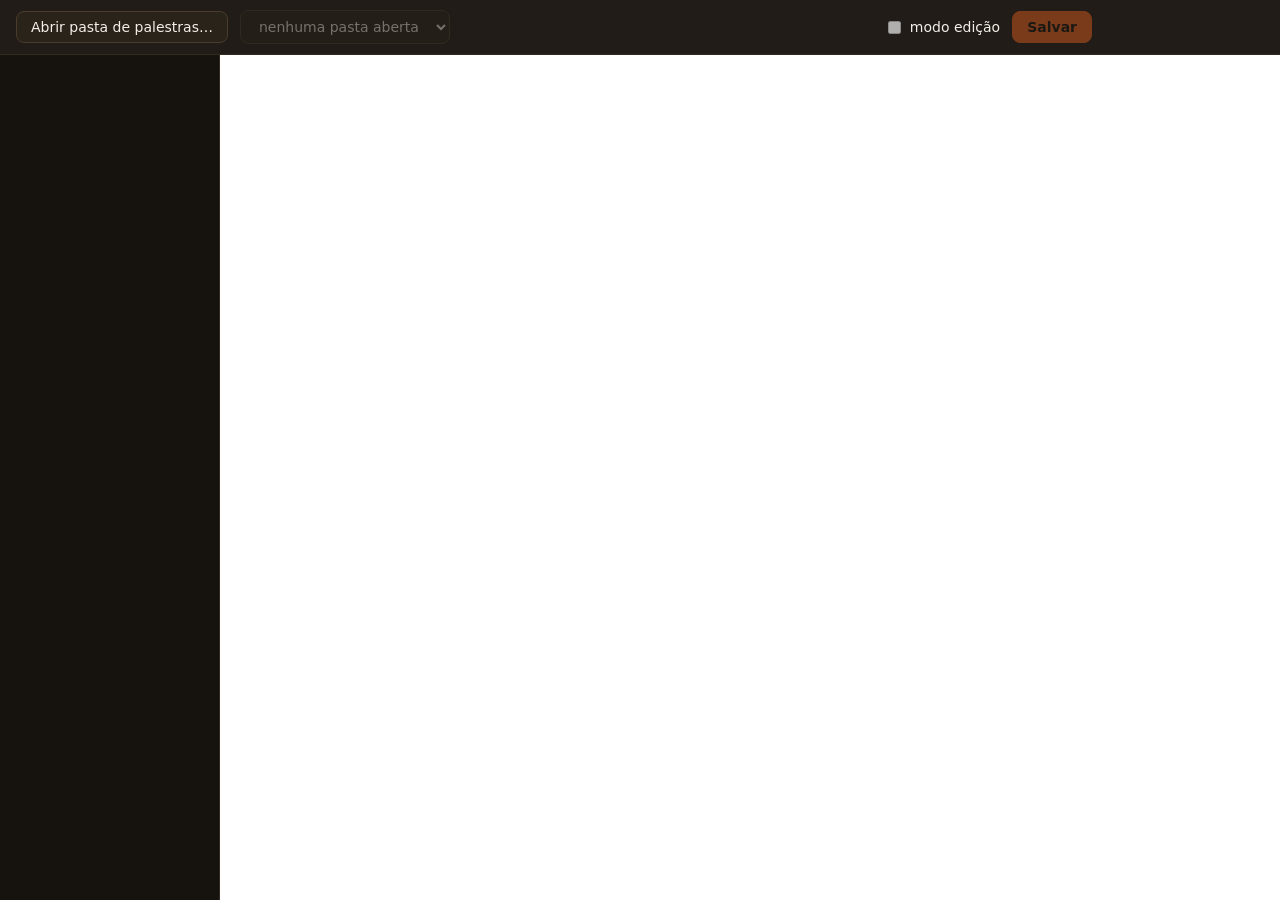
==== _editor/index.html @ d5e9e1f6 "feat: local visual editor for touching up talk decks Zero-build, zero-dependency tool (_editor/) usi" ====
<!doctype html>
<html lang="pt-BR">
<head>
<meta charset="utf-8">
<meta name="viewport" content="width=device-width,initial-scale=1">
<title>Editor de palestras</title>
<link rel="stylesheet" href="style.css">
</head>
<body>

<header class="toolbar">
  <button id="btn-open">Abrir pasta de palestras…</button>
  <select id="talk-picker" disabled>
    <option value="">nenhuma pasta aberta</option>
  </select>
  <span class="spacer"></span>
  <label class="edit-toggle">
    <input type="checkbox" id="edit-mode" disabled>
    modo edição
  </label>
  <button id="btn-save" disabled>Salvar</button>
  <span id="status" class="status"></span>
</header>

<div class="body">
  <nav id="slide-nav" class="slide-nav"></nav>
  <main class="preview-wrap">
    <iframe id="preview" title="Preview do slide"></iframe>
  </main>
</div>

<script type="module" src="editor.js"></script>
</body>
</html>
---- _editor/style.css ----
* { box-sizing: border-box; }
html, body {
  margin: 0;
  height: 100%;
  font-family: -apple-system, system-ui, "Segoe UI", sans-serif;
  background: #16130f;
  color: #f2eee8;
}
body { display: flex; flex-direction: column; }

.toolbar {
  display: flex;
  align-items: center;
  gap: 12px;
  padding: 10px 16px;
  background: #211c17;
  border-bottom: 1px solid #33291f;
  flex: none;
}
.toolbar button, .toolbar select {
  font: inherit;
  font-size: 14px;
  padding: 7px 14px;
  border-radius: 8px;
  border: 1px solid #4a3d2c;
  background: #2a231a;
  color: #f2eee8;
  cursor: pointer;
}
.toolbar button:disabled, .toolbar select:disabled { opacity: 0.4; cursor: not-allowed; }
.toolbar button:hover:not(:disabled) { border-color: #ff6a21; }
.spacer { flex: 1; }
.edit-toggle { display: flex; align-items: center; gap: 6px; font-size: 14px; }
#btn-save { background: #ff6a21; border-color: #ff6a21; color: #16130f; font-weight: 600; }
.status { font-size: 13px; color: #8a7e70; min-width: 160px; }
.status.error { color: #ff6a6a; }
.status.ok { color: #7ad67a; }

.body { flex: 1; display: flex; min-height: 0; }

.slide-nav {
  width: 220px;
  flex: none;
  overflow-y: auto;
  border-right: 1px solid #33291f;
  padding: 8px;
  display: flex;
  flex-direction: column;
  gap: 4px;
}
.slide-nav button {
  text-align: left;
  font: inherit;
  font-size: 13px;
  padding: 8px 10px;
  border-radius: 6px;
  border: 1px solid transparent;
  background: transparent;
  color: #cfc7ba;
  cursor: pointer;
}
.slide-nav button:hover { background: #2a231a; }
.slide-nav button.active { background: #2a231a; border-color: #ff6a21; color: #fff; }
.slide-nav .n { color: #8a7e70; margin-right: 6px; font-family: ui-monospace, monospace; }

.preview-wrap {
  flex: 1;
  display: flex;
  align-items: center;
  justify-content: center;
  background: #0d0b08;
  overflow: auto;
}
#preview {
  width: 100%;
  height: 100%;
  border: none;
  background: #fff;
}
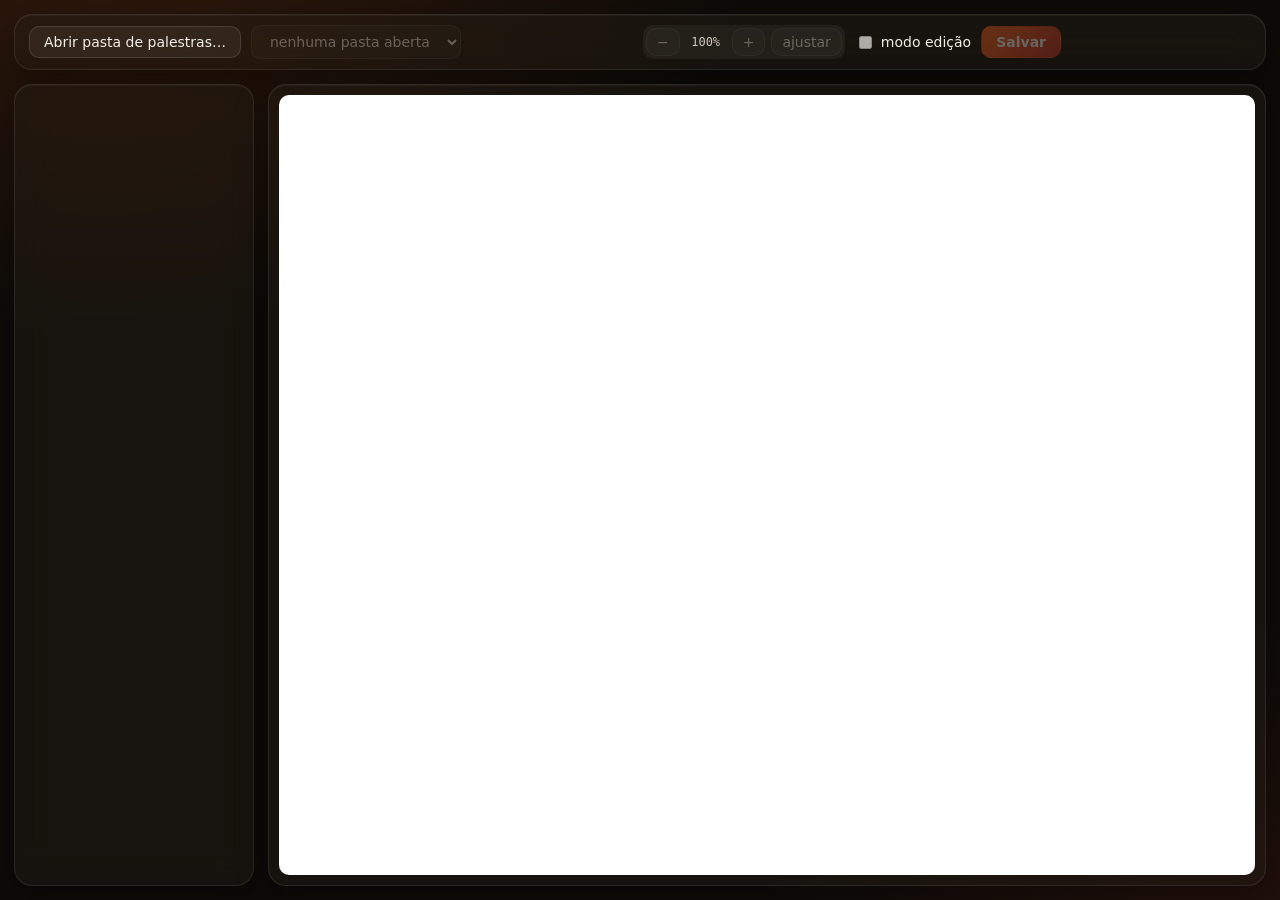
==== commit f21e40e9: "fix: editor cursor visibility, add zoom, glassmorphism redesign The source deck hides the real curso" ====
--- a/_editor/index.html
+++ b/_editor/index.html
@@ -14,6 +14,12 @@
     <option value="">nenhuma pasta aberta</option>
   </select>
   <span class="spacer"></span>
+  <div class="zoom-controls">
+    <button id="zoom-out" title="Diminuir zoom" disabled>−</button>
+    <span id="zoom-level">100%</span>
+    <button id="zoom-in" title="Aumentar zoom" disabled>+</button>
+    <button id="zoom-reset" title="Ajustar à tela" disabled>ajustar</button>
+  </div>
   <label class="edit-toggle">
     <input type="checkbox" id="edit-mode" disabled>
     modo edição
--- a/_editor/style.css
+++ b/_editor/style.css
@@ -3,77 +3,134 @@
   margin: 0;
   height: 100%;
   font-family: -apple-system, system-ui, "Segoe UI", sans-serif;
-  background: #16130f;
   color: #f2eee8;
 }
-body { display: flex; flex-direction: column; }
+body {
+  display: flex;
+  flex-direction: column;
+  gap: 14px;
+  padding: 14px;
+  background:
+    radial-gradient(1100px 700px at 8% -10%, rgba(255, 106, 33, 0.16), transparent 60%),
+    radial-gradient(900px 620px at 100% 110%, rgba(196, 52, 42, 0.14), transparent 60%),
+    #0d0b08;
+}
+
+/* ---------- glass panel base ---------- */
+.toolbar, .slide-nav, .preview-wrap {
+  background: rgba(33, 28, 23, 0.5);
+  backdrop-filter: blur(18px) saturate(150%);
+  -webkit-backdrop-filter: blur(18px) saturate(150%);
+  border: 1px solid rgba(255, 255, 255, 0.09);
+  border-radius: 18px;
+  box-shadow: 0 8px 32px rgba(0, 0, 0, 0.35), inset 0 1px 0 rgba(255, 255, 255, 0.05);
+}
 
 .toolbar {
   display: flex;
   align-items: center;
-  gap: 12px;
-  padding: 10px 16px;
-  background: #211c17;
-  border-bottom: 1px solid #33291f;
+  gap: 10px;
+  padding: 10px 14px;
   flex: none;
 }
 .toolbar button, .toolbar select {
   font: inherit;
   font-size: 14px;
   padding: 7px 14px;
-  border-radius: 8px;
-  border: 1px solid #4a3d2c;
-  background: #2a231a;
+  border-radius: 10px;
+  border: 1px solid rgba(255, 255, 255, 0.12);
+  background: rgba(255, 255, 255, 0.06);
   color: #f2eee8;
   cursor: pointer;
+  transition: background 0.15s ease, border-color 0.15s ease;
 }
-.toolbar button:disabled, .toolbar select:disabled { opacity: 0.4; cursor: not-allowed; }
-.toolbar button:hover:not(:disabled) { border-color: #ff6a21; }
+.toolbar button:hover:not(:disabled) {
+  border-color: rgba(255, 106, 33, 0.6);
+  background: rgba(255, 106, 33, 0.12);
+}
+.toolbar button:disabled, .toolbar select:disabled { opacity: 0.35; cursor: not-allowed; }
+.toolbar select option { background: #211c17; color: #f2eee8; }
+
 .spacer { flex: 1; }
-.edit-toggle { display: flex; align-items: center; gap: 6px; font-size: 14px; }
-#btn-save { background: #ff6a21; border-color: #ff6a21; color: #16130f; font-weight: 600; }
-.status { font-size: 13px; color: #8a7e70; min-width: 160px; }
-.status.error { color: #ff6a6a; }
-.status.ok { color: #7ad67a; }
+.edit-toggle { display: flex; align-items: center; gap: 6px; font-size: 14px; white-space: nowrap; }
 
-.body { flex: 1; display: flex; min-height: 0; }
+.zoom-controls {
+  display: flex;
+  align-items: center;
+  gap: 6px;
+  padding: 3px;
+  border-radius: 10px;
+  background: rgba(255, 255, 255, 0.05);
+}
+.zoom-controls button {
+  padding: 5px 10px !important;
+  min-width: 32px;
+}
+#zoom-level { font-size: 12px; color: #cfc7ba; font-family: ui-monospace, monospace; min-width: 40px; text-align: center; }
+
+#btn-save {
+  background: linear-gradient(135deg, #ff6a21, #c4342a);
+  border-color: transparent;
+  color: #fff;
+  font-weight: 600;
+}
+#btn-save:hover:not(:disabled) { filter: brightness(1.08); }
+
+.status { font-size: 13px; color: #a99d8c; min-width: 180px; }
+.status.error { color: #ff8a8a; }
+.status.ok { color: #8fe08f; }
+
+.body { flex: 1; display: flex; gap: 14px; min-height: 0; }
 
 .slide-nav {
-  width: 220px;
+  width: 240px;
   flex: none;
   overflow-y: auto;
-  border-right: 1px solid #33291f;
-  padding: 8px;
+  padding: 10px;
   display: flex;
   flex-direction: column;
-  gap: 4px;
+  gap: 5px;
 }
+.slide-nav::-webkit-scrollbar { width: 8px; }
+.slide-nav::-webkit-scrollbar-thumb { background: rgba(255, 255, 255, 0.15); border-radius: 8px; }
+
 .slide-nav button {
   text-align: left;
   font: inherit;
   font-size: 13px;
-  padding: 8px 10px;
-  border-radius: 6px;
+  padding: 9px 11px;
+  border-radius: 10px;
   border: 1px solid transparent;
   background: transparent;
   color: #cfc7ba;
   cursor: pointer;
+  transition: background 0.15s ease, border-color 0.15s ease, color 0.15s ease;
 }
-.slide-nav button:hover { background: #2a231a; }
-.slide-nav button.active { background: #2a231a; border-color: #ff6a21; color: #fff; }
-.slide-nav .n { color: #8a7e70; margin-right: 6px; font-family: ui-monospace, monospace; }
+.slide-nav button:hover { background: rgba(255, 255, 255, 0.06); color: #fff; }
+.slide-nav button.active {
+  background: rgba(255, 106, 33, 0.16);
+  border-color: rgba(255, 106, 33, 0.45);
+  color: #fff;
+}
+.slide-nav .n {
+  color: #8a7e70;
+  margin-right: 8px;
+  font-family: ui-monospace, monospace;
+  font-size: 11px;
+}
 
 .preview-wrap {
   flex: 1;
   display: flex;
   align-items: center;
   justify-content: center;
-  background: #0d0b08;
-  overflow: auto;
+  overflow: hidden;
+  padding: 10px;
 }
 #preview {
   width: 100%;
   height: 100%;
   border: none;
+  border-radius: 10px;
   background: #fff;
 }
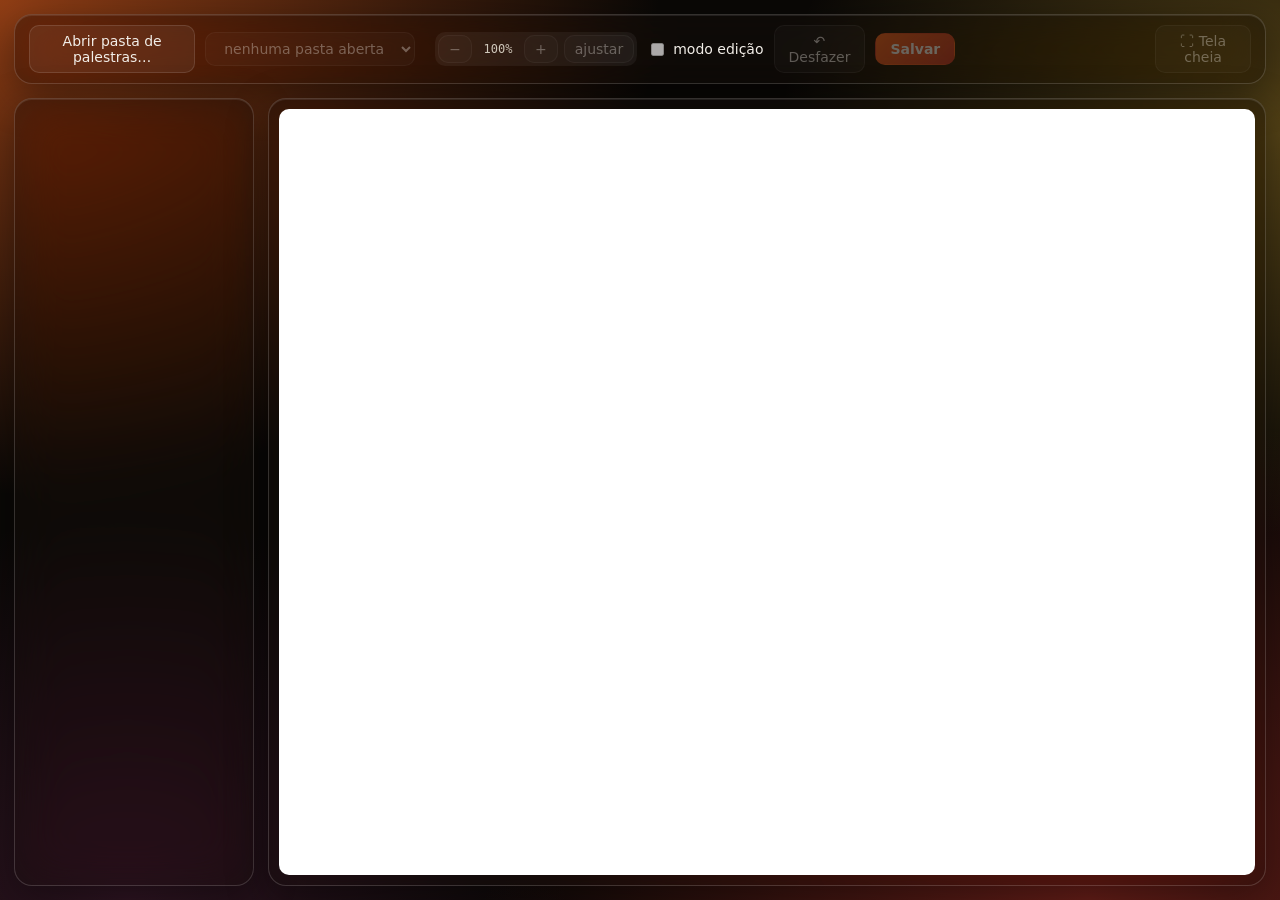
==== commit cad40576: "content: fill remaining photo slots + wording tweaks on Franscarmo deck Real photos for the bot/vida" ====
--- a/_editor/index.html
+++ b/_editor/index.html
@@ -24,8 +24,10 @@
     <input type="checkbox" id="edit-mode" disabled>
     modo edição
   </label>
+  <button id="btn-undo" title="Desfazer (Ctrl+Z)" disabled>↶ Desfazer</button>
   <button id="btn-save" disabled>Salvar</button>
   <span id="status" class="status"></span>
+  <button id="btn-present" title="Tela cheia — roda a apresentação de verdade a partir do slide atual" disabled>⛶ Tela cheia</button>
 </header>
 
 <div class="body">
@@ -35,6 +37,10 @@
   </main>
 </div>
 
+<div id="present-overlay" class="present-overlay" hidden>
+  <iframe id="present-frame" title="Apresentação em tela cheia"></iframe>
+</div>
+
 <script type="module" src="editor.js"></script>
 </body>
 </html>
--- a/_editor/style.css
+++ b/_editor/style.css
@@ -10,20 +10,25 @@
   flex-direction: column;
   gap: 14px;
   padding: 14px;
+  /* Vibrant, saturated color "orbs" behind the glass — a washed-out
+     background makes frosted panels read as flat, not glassy. Warm
+     palette matches the decks themselves (orange/red/gold on ink). */
   background:
-    radial-gradient(1100px 700px at 8% -10%, rgba(255, 106, 33, 0.16), transparent 60%),
-    radial-gradient(900px 620px at 100% 110%, rgba(196, 52, 42, 0.14), transparent 60%),
-    #0d0b08;
+    radial-gradient(1200px 900px at 0% 0%, rgba(255, 106, 33, 0.55), transparent 55%),
+    radial-gradient(1000px 800px at 100% 15%, rgba(255, 200, 60, 0.30), transparent 50%),
+    radial-gradient(1100px 900px at 85% 100%, rgba(196, 52, 42, 0.5), transparent 55%),
+    radial-gradient(800px 700px at 10% 100%, rgba(122, 46, 92, 0.32), transparent 55%),
+    #0a0806;
 }
 
 /* ---------- glass panel base ---------- */
 .toolbar, .slide-nav, .preview-wrap {
-  background: rgba(33, 28, 23, 0.5);
-  backdrop-filter: blur(18px) saturate(150%);
-  -webkit-backdrop-filter: blur(18px) saturate(150%);
-  border: 1px solid rgba(255, 255, 255, 0.09);
+  background: rgba(20, 16, 13, 0.42);
+  backdrop-filter: blur(24px) saturate(160%);
+  -webkit-backdrop-filter: blur(24px) saturate(160%);
+  border: 1px solid rgba(255, 255, 255, 0.16);
   border-radius: 18px;
-  box-shadow: 0 8px 32px rgba(0, 0, 0, 0.35), inset 0 1px 0 rgba(255, 255, 255, 0.05);
+  box-shadow: 0 12px 40px rgba(0, 0, 0, 0.4), inset 0 1px 0 rgba(255, 255, 255, 0.09);
 }
 
 .toolbar {
@@ -73,8 +78,10 @@
   border-color: transparent;
   color: #fff;
   font-weight: 600;
+  box-shadow: 0 4px 18px rgba(255, 106, 33, 0.35);
 }
-#btn-save:hover:not(:disabled) { filter: brightness(1.08); }
+#btn-save:hover:not(:disabled) { filter: brightness(1.1); box-shadow: 0 4px 22px rgba(255, 106, 33, 0.5); }
+#btn-save:disabled { box-shadow: none; }
 
 .status { font-size: 13px; color: #a99d8c; min-width: 180px; }
 .status.error { color: #ff8a8a; }
@@ -134,3 +141,12 @@
   border-radius: 10px;
   background: #fff;
 }
+
+.present-overlay {
+  position: fixed;
+  inset: 0;
+  z-index: 9999;
+  background: #000;
+}
+.present-overlay[hidden] { display: none; }
+#present-frame { width: 100%; height: 100%; border: none; }
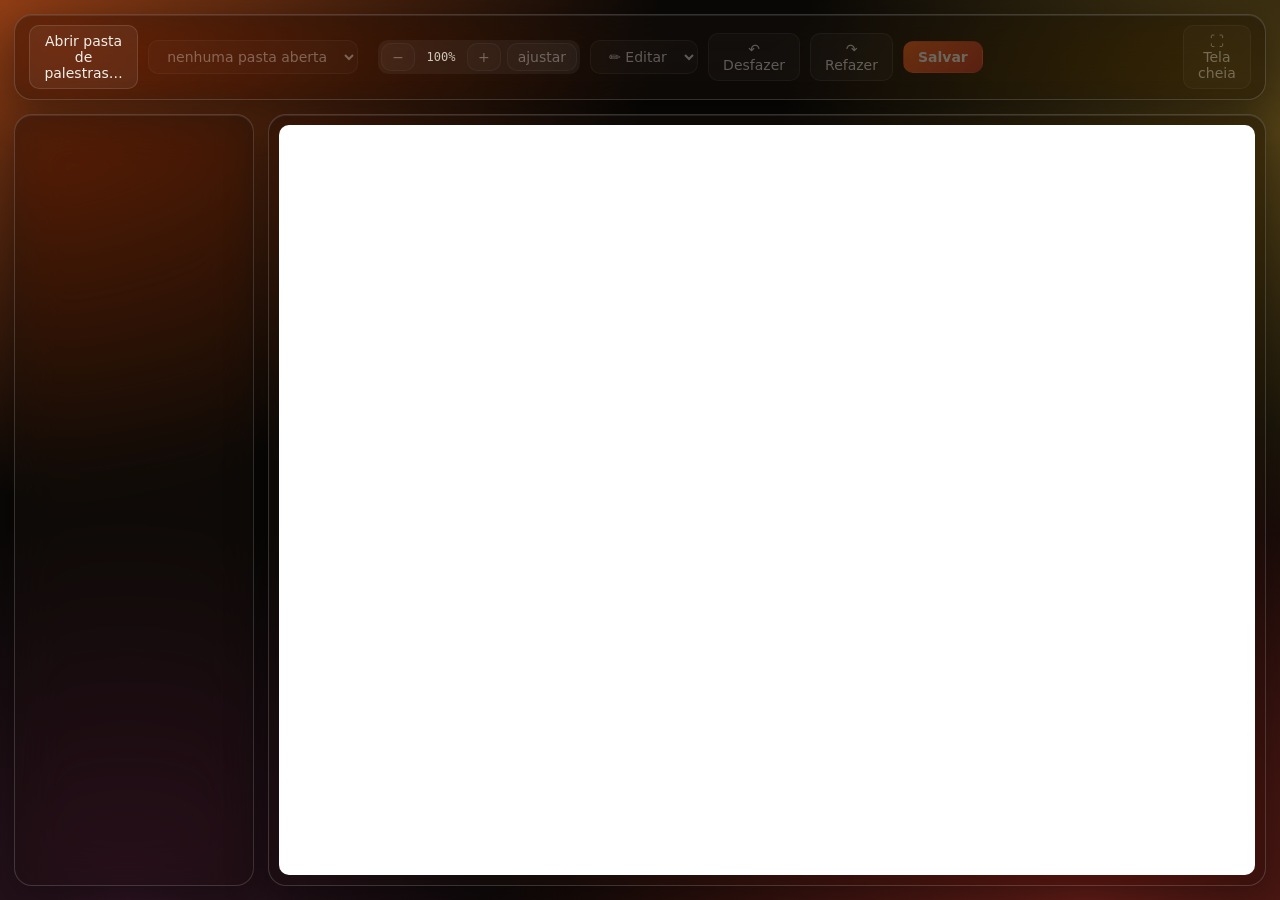
==== commit 7a681c06: "feat: redo, remember last opened talk, edit/read mode dropdown Ctrl+Shift+Z (or the new Refazer butt" ====
--- a/_editor/index.html
+++ b/_editor/index.html
@@ -20,11 +20,12 @@
     <button id="zoom-in" title="Aumentar zoom" disabled>+</button>
     <button id="zoom-reset" title="Ajustar à tela" disabled>ajustar</button>
   </div>
-  <label class="edit-toggle">
-    <input type="checkbox" id="edit-mode" disabled>
-    modo edição
-  </label>
+  <select id="edit-mode" class="edit-mode-select" disabled>
+    <option value="edit" selected>✏️ Editar</option>
+    <option value="read">👁️ Ler</option>
+  </select>
   <button id="btn-undo" title="Desfazer (Ctrl+Z)" disabled>↶ Desfazer</button>
+  <button id="btn-redo" title="Refazer (Ctrl+Shift+Z)" disabled>↷ Refazer</button>
   <button id="btn-save" disabled>Salvar</button>
   <span id="status" class="status"></span>
   <button id="btn-present" title="Tela cheia — roda a apresentação de verdade a partir do slide atual" disabled>⛶ Tela cheia</button>
--- a/_editor/style.css
+++ b/_editor/style.css
@@ -57,7 +57,7 @@
 .toolbar select option { background: #211c17; color: #f2eee8; }
 
 .spacer { flex: 1; }
-.edit-toggle { display: flex; align-items: center; gap: 6px; font-size: 14px; white-space: nowrap; }
+.edit-mode-select { font-weight: 600; }
 
 .zoom-controls {
   display: flex;
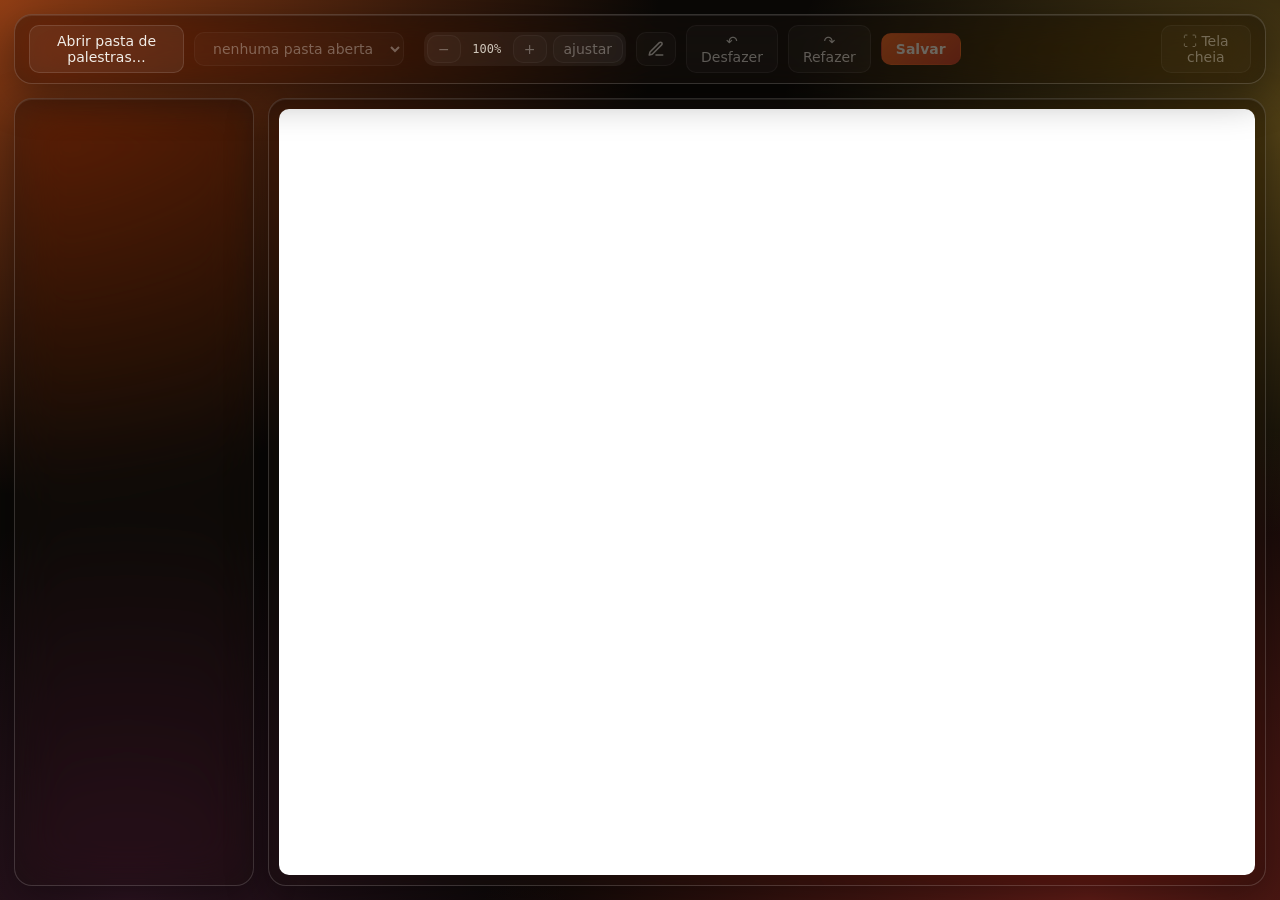
==== commit ff7faadf: "fix: editor toolbar stacking, mode-menu icons, quieter open status - Toolbar/preview both got explic" ====
--- a/_editor/index.html
+++ b/_editor/index.html
@@ -4,6 +4,7 @@
 <meta charset="utf-8">
 <meta name="viewport" content="width=device-width,initial-scale=1">
 <title>Editor de palestras</title>
+<link rel="icon" href="data:image/svg+xml,<svg xmlns=%22http://www.w3.org/2000/svg%22 viewBox=%220 0 100 100%22><text y=%22.9em%22 font-size=%2290%22>%F0%9F%A4%93</text></svg>">
 <link rel="stylesheet" href="style.css">
 </head>
 <body>
@@ -20,10 +21,30 @@
     <button id="zoom-in" title="Aumentar zoom" disabled>+</button>
     <button id="zoom-reset" title="Ajustar à tela" disabled>ajustar</button>
   </div>
-  <select id="edit-mode" class="edit-mode-select" disabled>
-    <option value="edit" selected>✏️ Editar</option>
-    <option value="read">👁️ Ler</option>
-  </select>
+  <div class="mode-menu">
+    <button id="mode-trigger" class="mode-trigger" title="Modo edição/leitura" aria-haspopup="true" disabled>
+      <svg viewBox="0 0 24 24" width="18" height="18" fill="none" stroke="currentColor" stroke-width="2" stroke-linecap="round" stroke-linejoin="round">
+        <path d="M12 20h9"></path>
+        <path d="M16.5 3.5a2.121 2.121 0 0 1 3 3L7 19l-4 1 1-4Z"></path>
+      </svg>
+    </button>
+    <div id="mode-options" class="mode-options" hidden>
+      <button type="button" class="mode-option active" data-mode="edit">
+        <svg viewBox="0 0 24 24" width="16" height="16" fill="none" stroke="currentColor" stroke-width="2" stroke-linecap="round" stroke-linejoin="round">
+          <path d="M12 20h9"></path>
+          <path d="M16.5 3.5a2.121 2.121 0 0 1 3 3L7 19l-4 1 1-4Z"></path>
+        </svg>
+        Editar
+      </button>
+      <button type="button" class="mode-option" data-mode="read">
+        <svg viewBox="0 0 24 24" width="16" height="16" fill="none" stroke="currentColor" stroke-width="2" stroke-linecap="round" stroke-linejoin="round">
+          <path d="M1 12s4-8 11-8 11 8 11 8-4 8-11 8-11-8-11-8Z"></path>
+          <circle cx="12" cy="12" r="3"></circle>
+        </svg>
+        Ler
+      </button>
+    </div>
+  </div>
   <button id="btn-undo" title="Desfazer (Ctrl+Z)" disabled>↶ Desfazer</button>
   <button id="btn-redo" title="Refazer (Ctrl+Shift+Z)" disabled>↷ Refazer</button>
   <button id="btn-save" disabled>Salvar</button>
--- a/_editor/style.css
+++ b/_editor/style.css
@@ -37,6 +37,8 @@
   gap: 10px;
   padding: 10px 14px;
   flex: none;
+  position: relative;
+  z-index: 100; /* iframes render in their own layer in some browsers — force this above it explicitly */
 }
 .toolbar button, .toolbar select {
   font: inherit;
@@ -57,7 +59,51 @@
 .toolbar select option { background: #211c17; color: #f2eee8; }
 
 .spacer { flex: 1; }
-.edit-mode-select { font-weight: 600; }
+
+.mode-menu { position: relative; }
+.mode-trigger {
+  display: flex;
+  align-items: center;
+  justify-content: center;
+  color: #ff6a21;
+  padding: 7px 10px !important;
+}
+.mode-trigger:hover:not(:disabled) { background: rgba(255, 106, 33, 0.14) !important; }
+.mode-options[hidden] { display: none !important; }
+.mode-options {
+  position: absolute;
+  top: calc(100% + 6px);
+  left: 0;
+  z-index: 20;
+  display: flex;
+  flex-direction: column;
+  gap: 2px;
+  min-width: 130px;
+  padding: 5px;
+  background: rgba(24, 20, 16, 0.92);
+  backdrop-filter: blur(18px) saturate(150%);
+  -webkit-backdrop-filter: blur(18px) saturate(150%);
+  border: 1px solid rgba(255, 255, 255, 0.14);
+  border-radius: 12px;
+  box-shadow: 0 8px 24px rgba(0, 0, 0, 0.4);
+}
+.mode-option {
+  display: flex;
+  align-items: center;
+  gap: 8px;
+  text-align: left;
+  font: inherit;
+  font-size: 13px;
+  padding: 7px 10px;
+  border-radius: 8px;
+  border: none;
+  background: transparent;
+  color: #cfc7ba;
+  cursor: pointer;
+}
+.mode-option svg { flex: none; opacity: 0.8; }
+.mode-option:hover { background: rgba(255, 255, 255, 0.07); color: #fff; }
+.mode-option.active { color: #ff6a21; font-weight: 600; }
 
 .zoom-controls {
   display: flex;
@@ -133,8 +179,12 @@
   justify-content: center;
   overflow: hidden;
   padding: 10px;
+  position: relative;
+  z-index: 1;
 }
 #preview {
+  position: relative;
+  z-index: 1;
   width: 100%;
   height: 100%;
   border: none;
